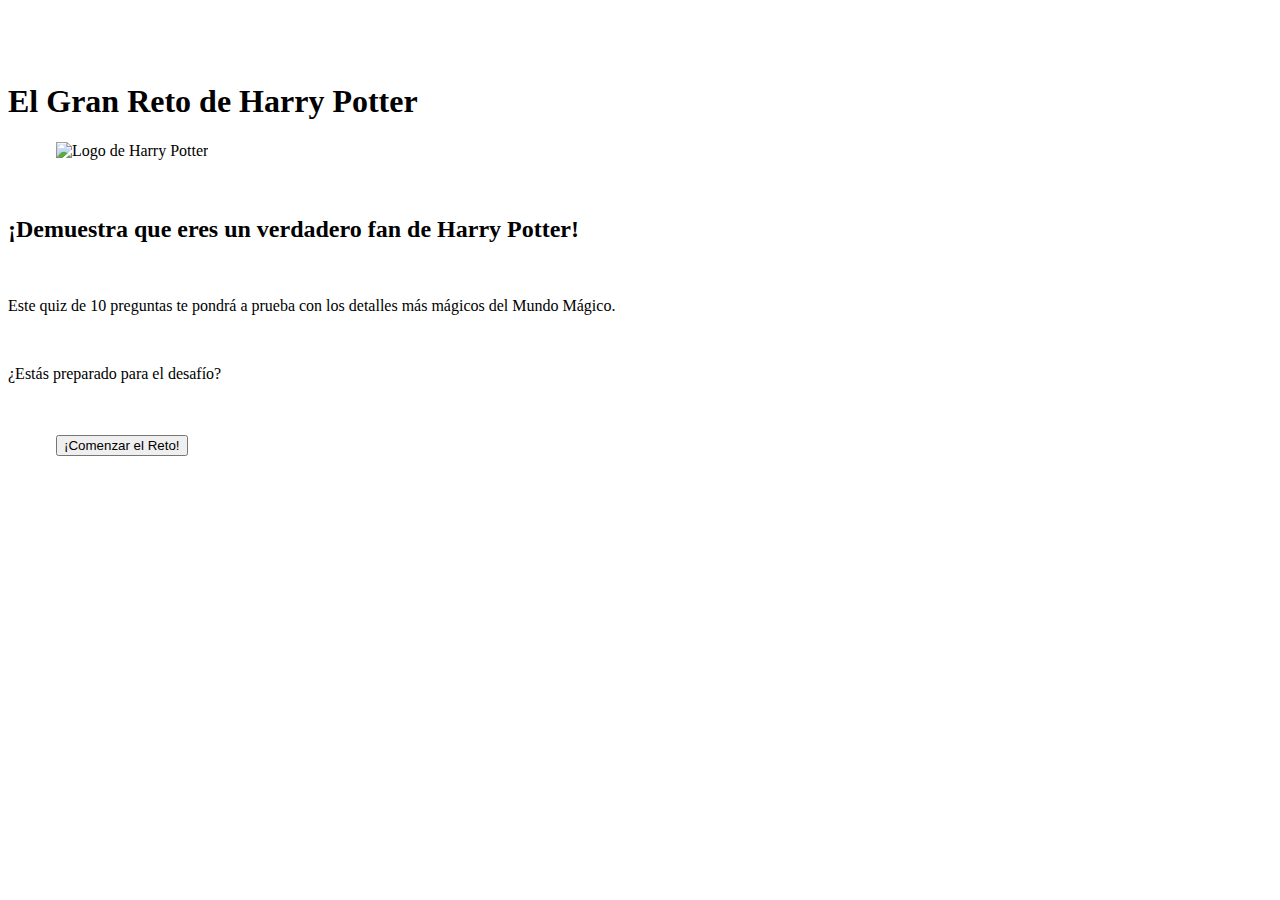
==== templates/index.html @ 2e4e1d71 "Pagina pricipal 80 %" ====
<!DOCTYPE html>
<html lang="es">
<head>
    <meta charset="UTF-8">
    <meta name="viewport" content="width=device-width, initial-scale=1.0">
    <title>El Gran Reto de Harry Potter</title>
    <link rel="stylesheet" href="static/css/style.css">
</head>
<body>
    <div class="container">
        <header>
            <h1>El Gran Reto de Harry Potter</h1>
            <img src="static/img/Harry_Potter_logo.png" alt="Logo de Harry Potter">
        </header>
        <section id="descripcion">
            <h2>¡Demuestra que eres un verdadero fan de Harry Potter!</h2>
            <p>Este quiz de 10 preguntas te pondrá a prueba con los detalles más mágicos del Mundo Mágico.</p>
            <p>¿Estás preparado para el desafío?</p>
        </section>
        <section id="iniciar">
            <a href="/game"><button>¡Comenzar el Reto!</button></a>
        </section>
    </div>
</body>
</html>
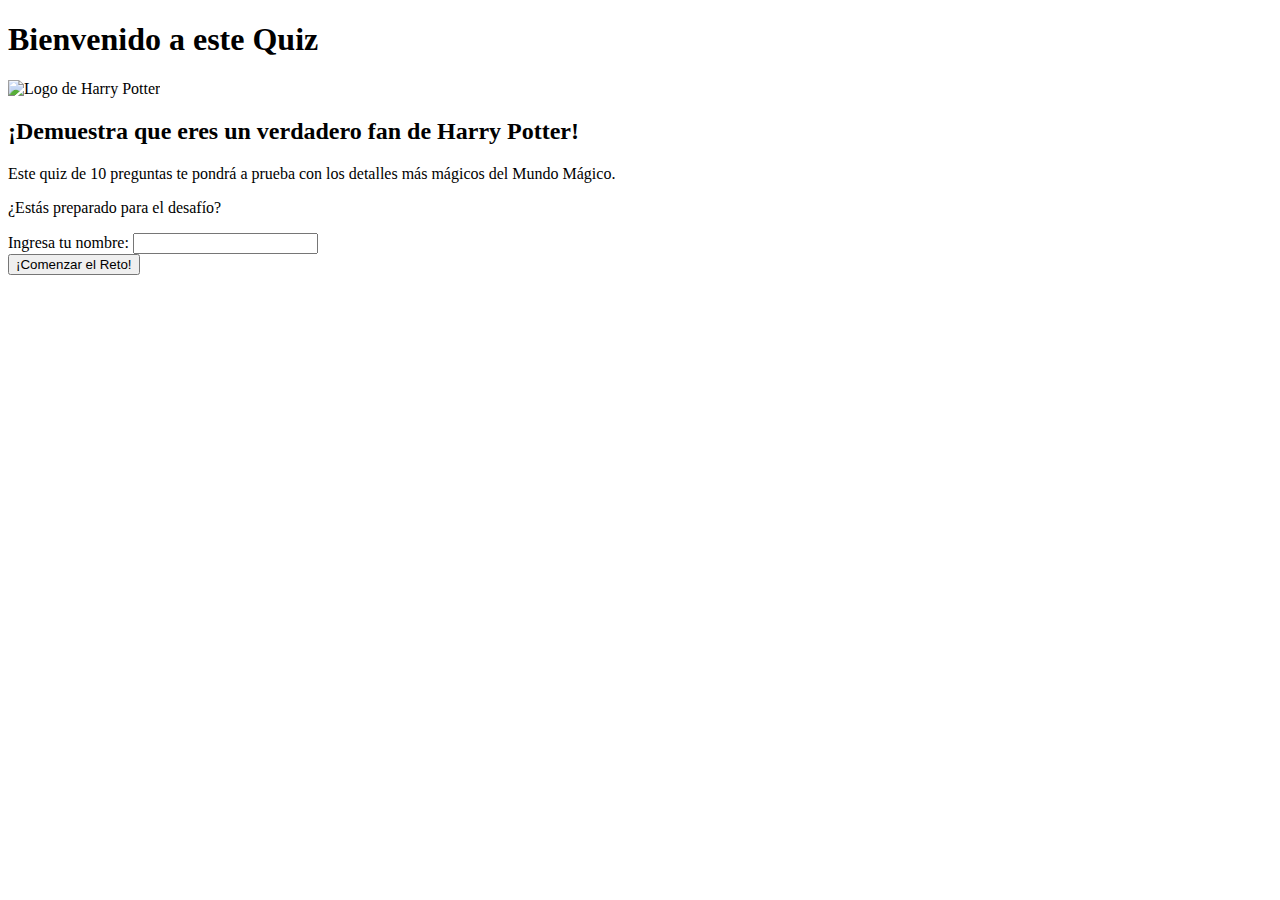
==== commit 2b4008b0: "Interfaz Principal Terminada" ====
--- a/templates/index.html
+++ b/templates/index.html
@@ -1,26 +1,33 @@
 <!DOCTYPE html>
 <html lang="es">
 <head>
-    <meta charset="UTF-8">
-    <meta name="viewport" content="width=device-width, initial-scale=1.0">
-    <title>El Gran Reto de Harry Potter</title>
-    <link rel="stylesheet" href="static/css/style.css">
+  <meta charset="UTF-8">
+  <meta name="viewport" content="width=device-width, initial-scale=1.0">
+  <meta name="author" content="Tu nombre o equipo">
+  <meta name="description" content="Demuestra que eres un fan de Harry Potter con este quiz de 10 preguntas">
+  <title>El Gran Reto de Harry Potter</title>
+  <link rel="stylesheet" href="static/css/style.css">
 </head>
 <body>
-    <div class="container">
-        <header>
-            <h1>El Gran Reto de Harry Potter</h1>
-            <img src="static/img/Harry_Potter_logo.png" alt="Logo de Harry Potter">
-        </header>
-        <section id="descripcion">
-            <h2>¡Demuestra que eres un verdadero fan de Harry Potter!</h2>
-            <p>Este quiz de 10 preguntas te pondrá a prueba con los detalles más mágicos del Mundo Mágico.</p>
-            <p>¿Estás preparado para el desafío?</p>
-        </section>
-        <section id="iniciar">
-            <a href="/game"><button>¡Comenzar el Reto!</button></a>
-        </section>
-    </div>
+  <div class="container">
+    <header>
+      <h1>Bienvenido a este Quiz</h1>
+      <img src="static/img/Harry_Potter_logo.png" alt="Logo de Harry Potter">
+    </header>
+    <main>
+      <section id="descripcion">
+        <h2>¡Demuestra que eres un verdadero fan de Harry Potter!</h2>
+        <p>Este quiz de 10 preguntas te pondrá a prueba con los detalles más mágicos del Mundo Mágico.</p>
+        <p>¿Estás preparado para el desafío?</p>
+      </section>
+      <form action="/game" method="get">
+        <div class="nombre-boton">
+          <label for="nombre">Ingresa tu nombre:</label>
+          <input type="text" id="nombre" name="nombre" >
+        </div>
+        <button type="submit" aria-label="Comenzar el Reto">¡Comenzar el Reto!</button>
+      </form>
+    </main>
+  </div>
 </body>
 </html>
-
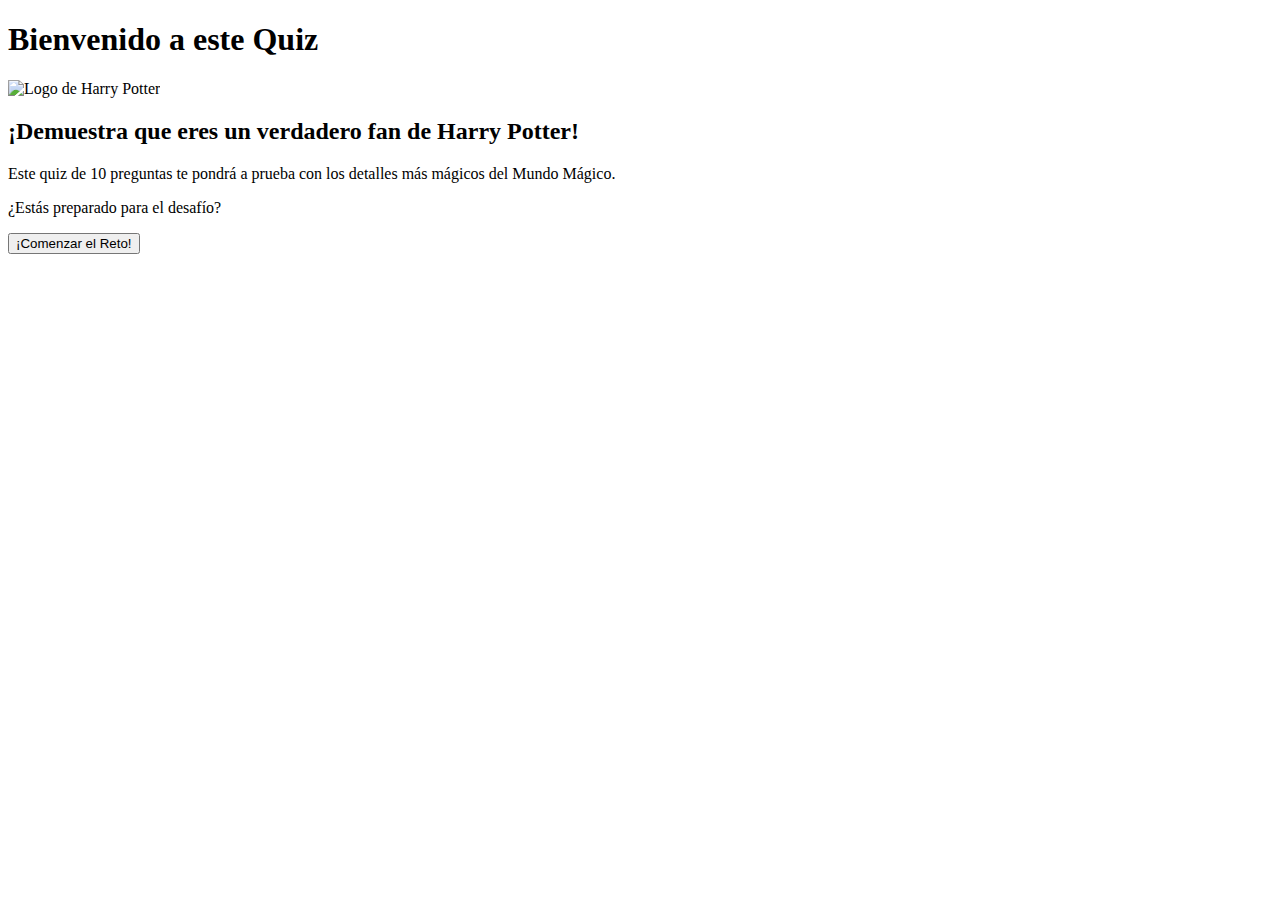
==== commit 3dc887bc: "Datos Se Guardan correctamente en DB ." ====
--- a/templates/index.html
+++ b/templates/index.html
@@ -21,10 +21,6 @@
         <p>¿Estás preparado para el desafío?</p>
       </section>
       <form action="/game" method="get">
-        <div class="nombre-boton">
-          <label for="nombre">Ingresa tu nombre:</label>
-          <input type="text" id="nombre" name="nombre" >
-        </div>
         <button type="submit" aria-label="Comenzar el Reto">¡Comenzar el Reto!</button>
       </form>
     </main>
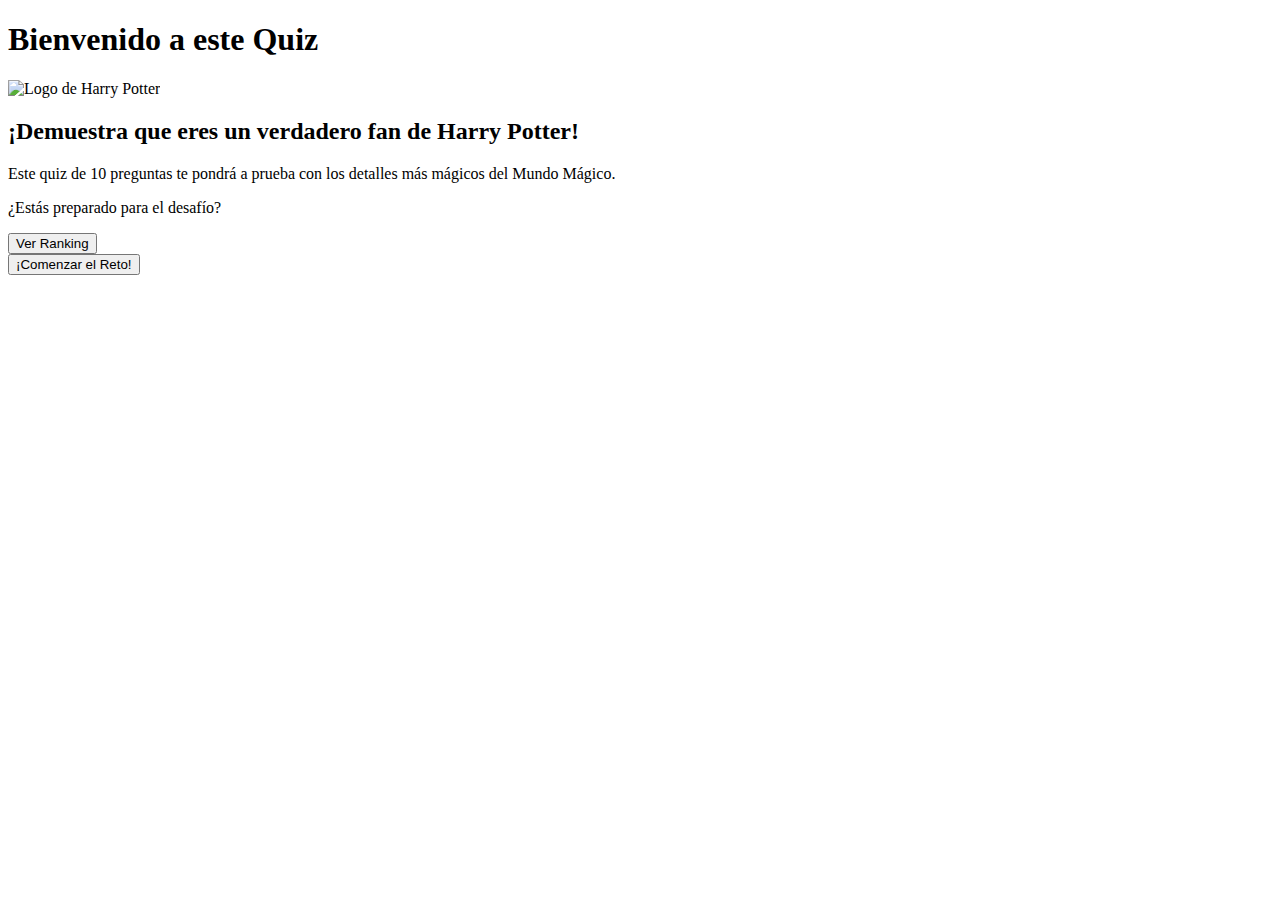
==== commit 058eb378: "Version Final" ====
--- a/templates/index.html
+++ b/templates/index.html
@@ -19,6 +19,12 @@
         <h2>¡Demuestra que eres un verdadero fan de Harry Potter!</h2>
         <p>Este quiz de 10 preguntas te pondrá a prueba con los detalles más mágicos del Mundo Mágico.</p>
         <p>¿Estás preparado para el desafío?</p>
+        <!-- Botón Ver Ranking -->
+        <a href="/ranking" class="boton-ver-ranking">
+          <button type="button" aria-label="Ver Ranking">
+            Ver Ranking
+          </button>
+        </a>
       </section>
       <form action="/game" method="get">
         <button type="submit" aria-label="Comenzar el Reto">¡Comenzar el Reto!</button>
